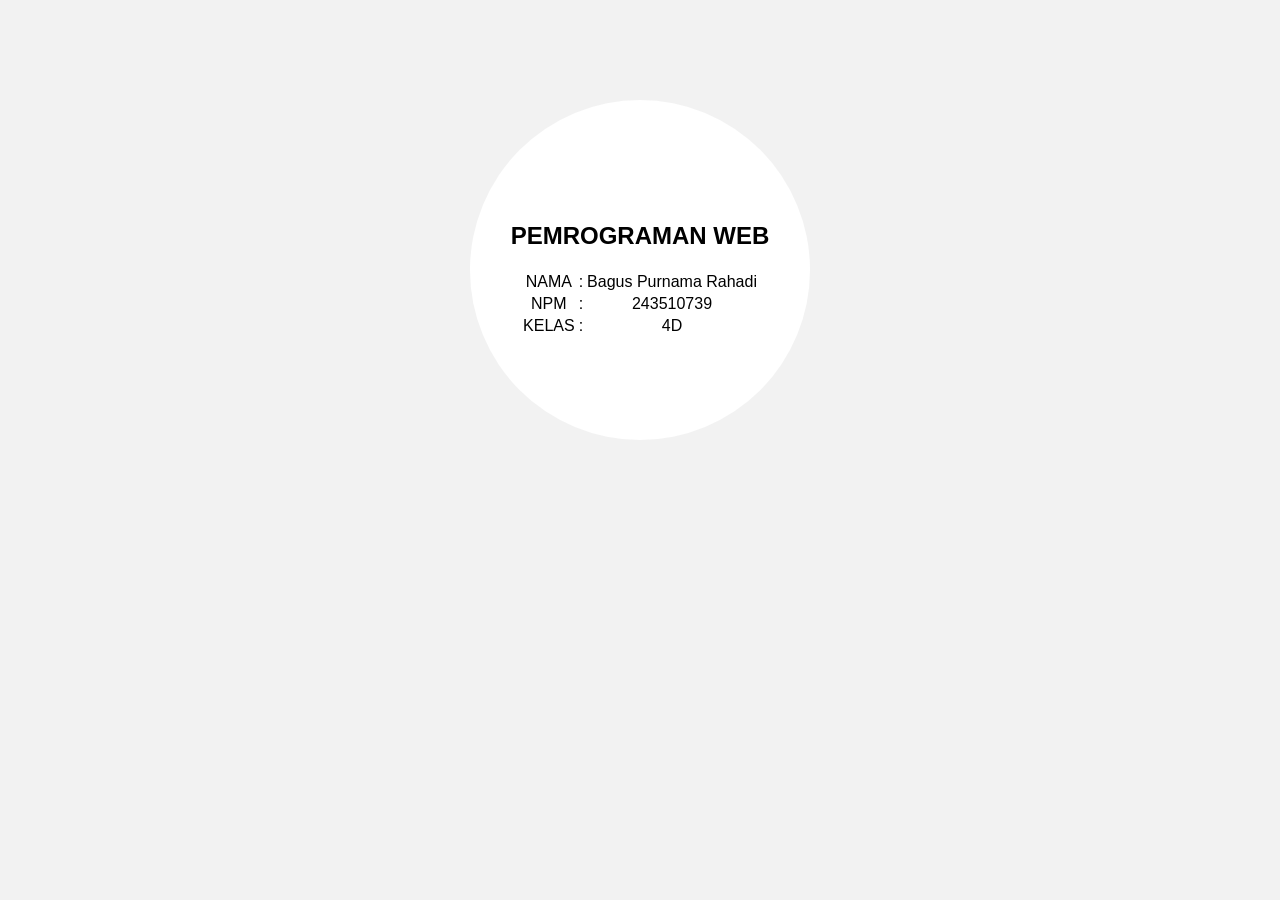
==== index.html @ f393e0ed "Tugas1-BagusPurnamaRahadi" ====
<!DOCTYPE html>
<html lang="id">
<head>
    <meta charset="UTF-8">
    <meta name="viewport" content="width=device-width, initial-scale=1.0">
    <title>Tugas 1 - Pemrograman Web</title>

    <style>
        body{
            font-family: Arial;
            background-color: #f2f2f2;
        }

        .box {
            width: 300px;
            height: 300px;
            margin: 100px auto;
            background-color: white;
            padding: 20px;
            border-radius: 50%;
            display: flex;
            flex-direction: column;
            align-items: center;
            justify-content: center;
            text-align: center;
        }

        h2{
            text-align: center;
        }
    </style>
</head>

<body>

<div class="box">
    <center><h2>PEMROGRAMAN WEB</h2></center>

    <table>
    <tr>
        <td>NAMA</td>
        <td>:</td>
        <td>Bagus Purnama Rahadi</td>
    </tr>
    <tr>
        <td>NPM</td>
        <td>:</td>
        <td>243510739</td>
    </tr>
    <tr>
        <td>KELAS</td>
        <td>:</td>
        <td>4D</td>
    </tr>
</table>
</div>

</body>
</html>
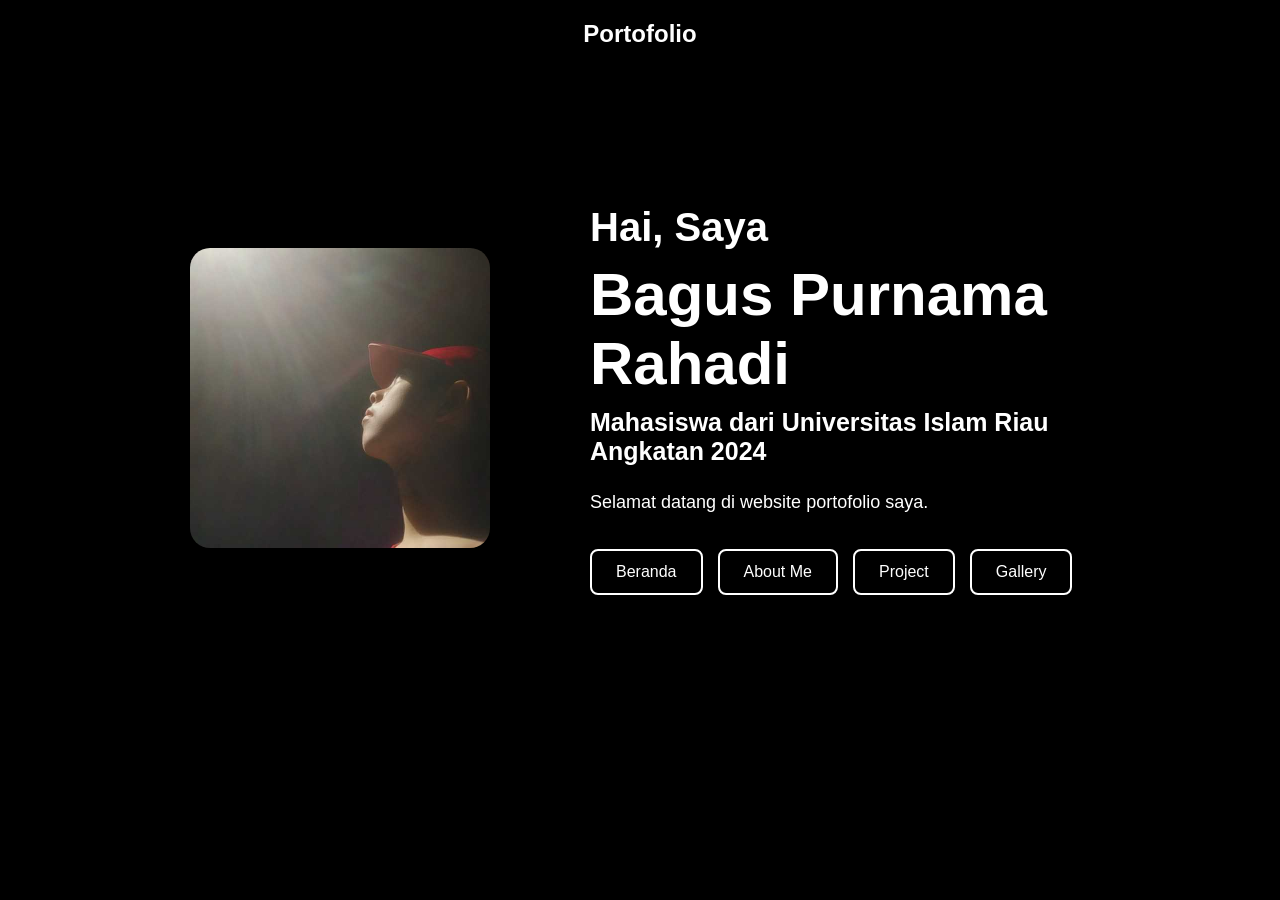
==== commit a210c4cd: "UpdateTugas1-to-Tugas2&3" ====
--- a/index.html
+++ b/index.html
@@ -3,57 +3,41 @@
 <head>
     <meta charset="UTF-8">
     <meta name="viewport" content="width=device-width, initial-scale=1.0">
-    <title>Tugas 1 - Pemrograman Web</title>
-
-    <style>
-        body{
-            font-family: Arial;
-            background-color: #f2f2f2;
-        }
-
-        .box {
-            width: 300px;
-            height: 300px;
-            margin: 100px auto;
-            background-color: white;
-            padding: 20px;
-            border-radius: 50%;
-            display: flex;
-            flex-direction: column;
-            align-items: center;
-            justify-content: center;
-            text-align: center;
-        }
-
-        h2{
-            text-align: center;
-        }
-    </style>
+    <title>Portofolio Saya</title>
+    <link rel="stylesheet" href="index.css">
 </head>
-
 <body>
 
-<div class="box">
-    <center><h2>PEMROGRAMAN WEB</h2></center>
+    <nav>
+        <h1>Portofolio</h1>
+    </nav>
 
-    <table>
-    <tr>
-        <td>NAMA</td>
-        <td>:</td>
-        <td>Bagus Purnama Rahadi</td>
-    </tr>
-    <tr>
-        <td>NPM</td>
-        <td>:</td>
-        <td>243510739</td>
-    </tr>
-    <tr>
-        <td>KELAS</td>
-        <td>:</td>
-        <td>4D</td>
-    </tr>
-</table>
-</div>
+    <section class="hero">
+
+    <div class="foto">
+        <img src="WhatsApp Image 2025-07-19 at 02.23.53_87e69f36.jpg" alt="Foto Profil">
+    </div>
+
+    <div class="text">
+        <h2>Hai, Saya</h2>
+        <h1>Bagus Purnama Rahadi</h1>
+        <h3>Mahasiswa dari Universitas Islam Riau
+            Angkatan 2024
+        </h3>
+
+        <p>
+            Selamat datang di website portofolio saya.
+        </p>
+        
+    <div class="buttons">
+        <a href="index.html">Beranda</a>
+        <a href="aboutme.html">About Me</a>
+        <a href="project.html">Project</a>
+        <a href="gallery.html">Gallery</a>
+    </div>
+    </div>
+
+</section>
 
 </body>
 </html>
--- a/index.css
+++ b/index.css
@@ -0,0 +1,188 @@
+*{
+    margin: 0;
+    padding: 0;
+    box-sizing: border-box;
+    font-family: Arial, sans-serif;
+}
+
+body{
+    background: black;
+    color: white;
+}
+
+nav{
+    position: relative;
+    padding: 20px 50px;
+}
+
+nav h1{
+    position: absolute;
+    left: 50%;
+    transform: translateX(-50%);
+    margin: 0;
+    color: white;
+}
+
+nav ul{
+    display: flex;
+    list-style: none;
+}
+
+nav ul li{
+    margin-left: 20px;
+}
+
+nav ul li a{
+    color: white;
+    text-decoration: none;
+}
+
+.hero{
+    display:flex;
+    align-items:center;
+    justify-content:center;
+    gap:100px;
+    min-height:80vh;
+    padding:50px;
+}
+
+.text{
+    max-width:500px;
+}
+
+.text h2{
+    font-size: 40px;
+}
+
+.text h1{
+    font-size: 60px;
+    margin: 10px 0;
+}
+
+.text h3{
+    font-size: 25px;
+    margin-bottom: 20px;
+}
+
+.text p{
+    font-size: 18px;
+    line-height: 1.8;
+    margin-bottom: 20px;
+}
+
+button{
+    padding: 10px 20px;
+    border: 2px solid white;
+    background: transparent;
+    color: white;
+    cursor: pointer;
+}
+
+.foto img{
+    width:300px;
+    height:300px;
+    border-radius:20px;
+    object-fit:cover;
+}
+
+.buttons{
+    margin-top: 30px;
+    display: flex;
+    gap: 15px;
+    flex-wrap: wrap;
+}
+
+.buttons a{
+    text-decoration: none;
+    color: white;
+    border: 2px solid white;
+    padding: 12px 24px;
+    border-radius: 8px;
+    transition: 0.3s;
+}
+
+.buttons a:hover{
+    background: white;
+    color: black;
+}
+
+#about{
+    color: white;
+    padding: 100px 150px;
+}
+
+#about h1{
+    font-size: 50px;
+    margin-bottom: 25px;
+}
+
+#about p{
+    font-size: 20px;
+    line-height: 1.8;
+    margin-bottom: 15px;
+}
+
+.project{
+    display: flex;
+    align-items: center;
+    justify-content: center;
+    gap: 80px;
+    min-height: 80vh;
+    padding: 50px;
+    color: white;
+}
+
+.project-image img{
+    width: 350px;
+    height: 250px;
+    object-fit: cover;
+    border: 2px solid white;
+    border-radius: 10px;
+}
+
+.project-text{
+    max-width: 600px;
+}
+
+.project-text h1{
+    font-size: 50px;
+    margin-bottom: 20px;
+}
+
+.project-text p{
+    font-size: 20px;
+    line-height: 1.8;
+    margin-bottom: 15px;
+}
+
+.gallery-section{
+    padding: 50px;
+    color: white;
+}
+
+.gallery-section h1{
+    text-align: center;
+    font-size: 50px;
+    margin-bottom: 40px;
+}
+
+.gallery{
+    display: grid;
+    grid-template-columns: repeat(3, 1fr);
+    gap: 25px;
+    max-width: 1100px;
+    margin: auto;
+}
+
+.gallery img{
+    width: 100%;
+    height: 250px;
+    object-fit: cover;
+    border: 2px solid white;
+    border-radius: 10px;
+    transition: 0.3s;
+}
+
+.gallery img:hover{
+    transform: scale(1.03);
+}
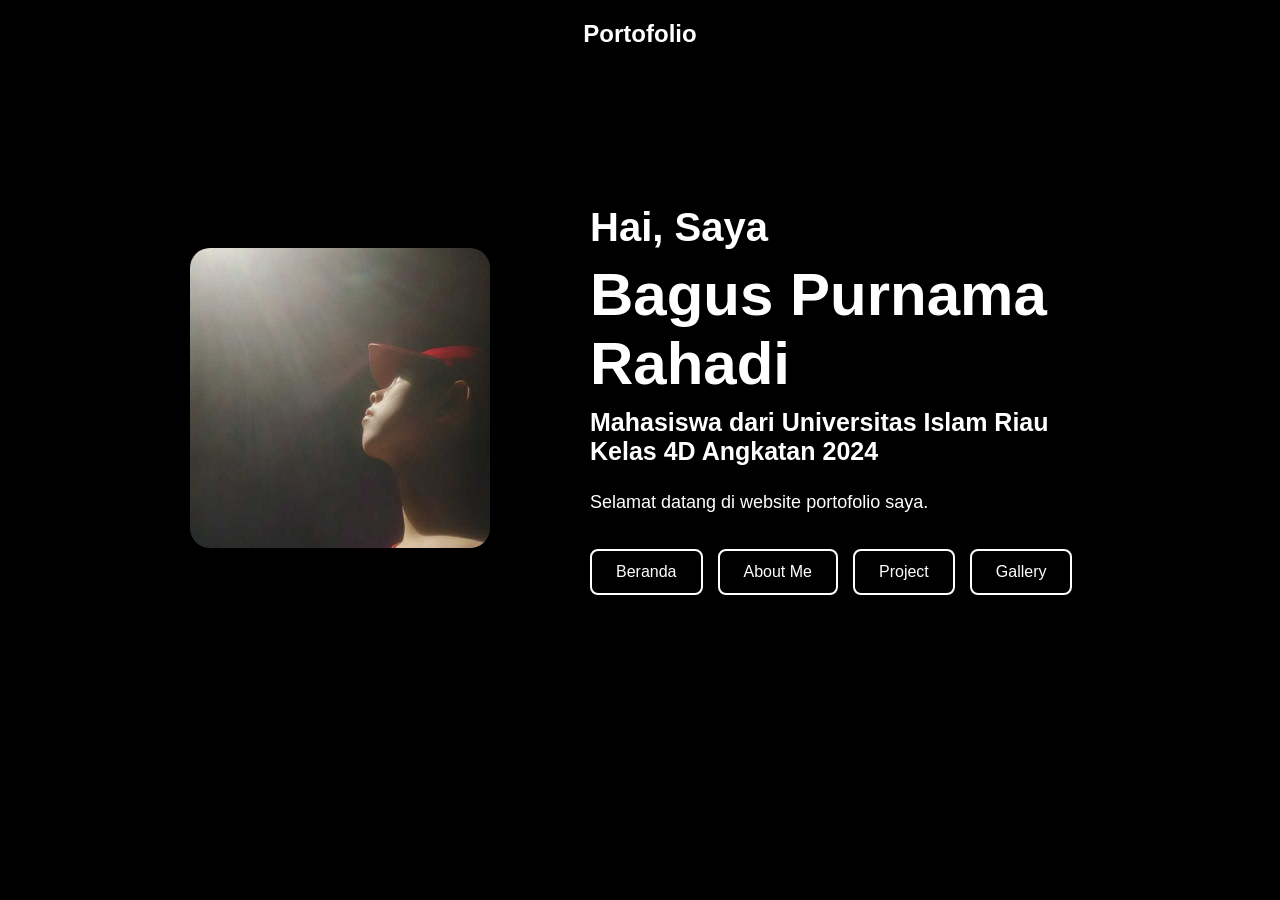
==== commit 3d39eb91: "change html" ====
--- a/index.html
+++ b/index.html
@@ -21,8 +21,7 @@
     <div class="text">
         <h2>Hai, Saya</h2>
         <h1>Bagus Purnama Rahadi</h1>
-        <h3>Mahasiswa dari Universitas Islam Riau
-            Angkatan 2024
+        <h3>Mahasiswa dari Universitas Islam Riau Kelas 4D Angkatan 2024
         </h3>
 
         <p>
--- a/index.css
+++ b/index.css
@@ -157,7 +157,7 @@
 
 .gallery-section{
     padding: 50px;
-    color: white;
+    color: black;
 }
 
 .gallery-section h1{
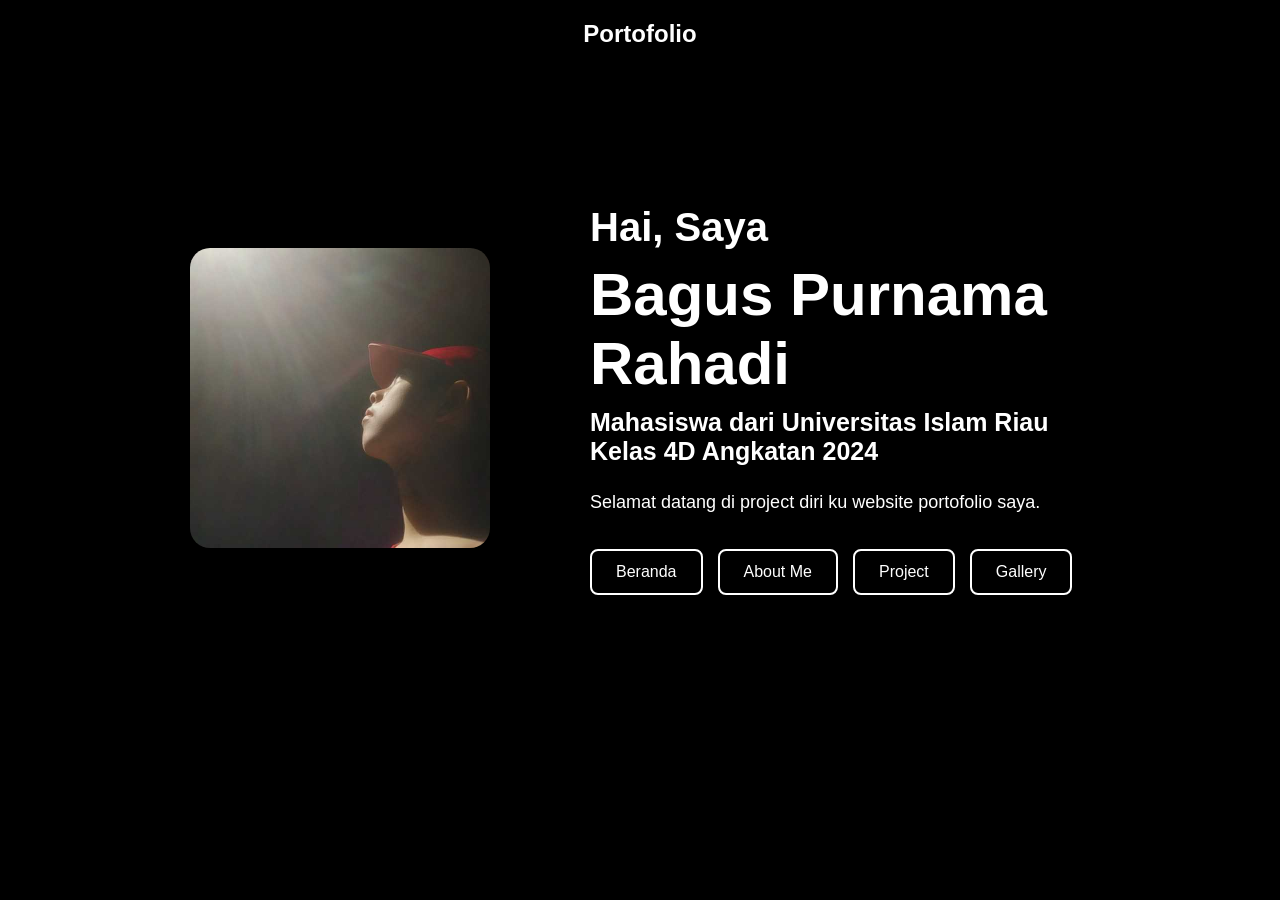
==== commit 531f1da5: "repair html" ====
--- a/index.html
+++ b/index.html
@@ -25,7 +25,7 @@
         </h3>
 
         <p>
-            Selamat datang di website portofolio saya.
+            Selamat datang di project diri ku website portofolio saya.
         </p>
         
     <div class="buttons">
